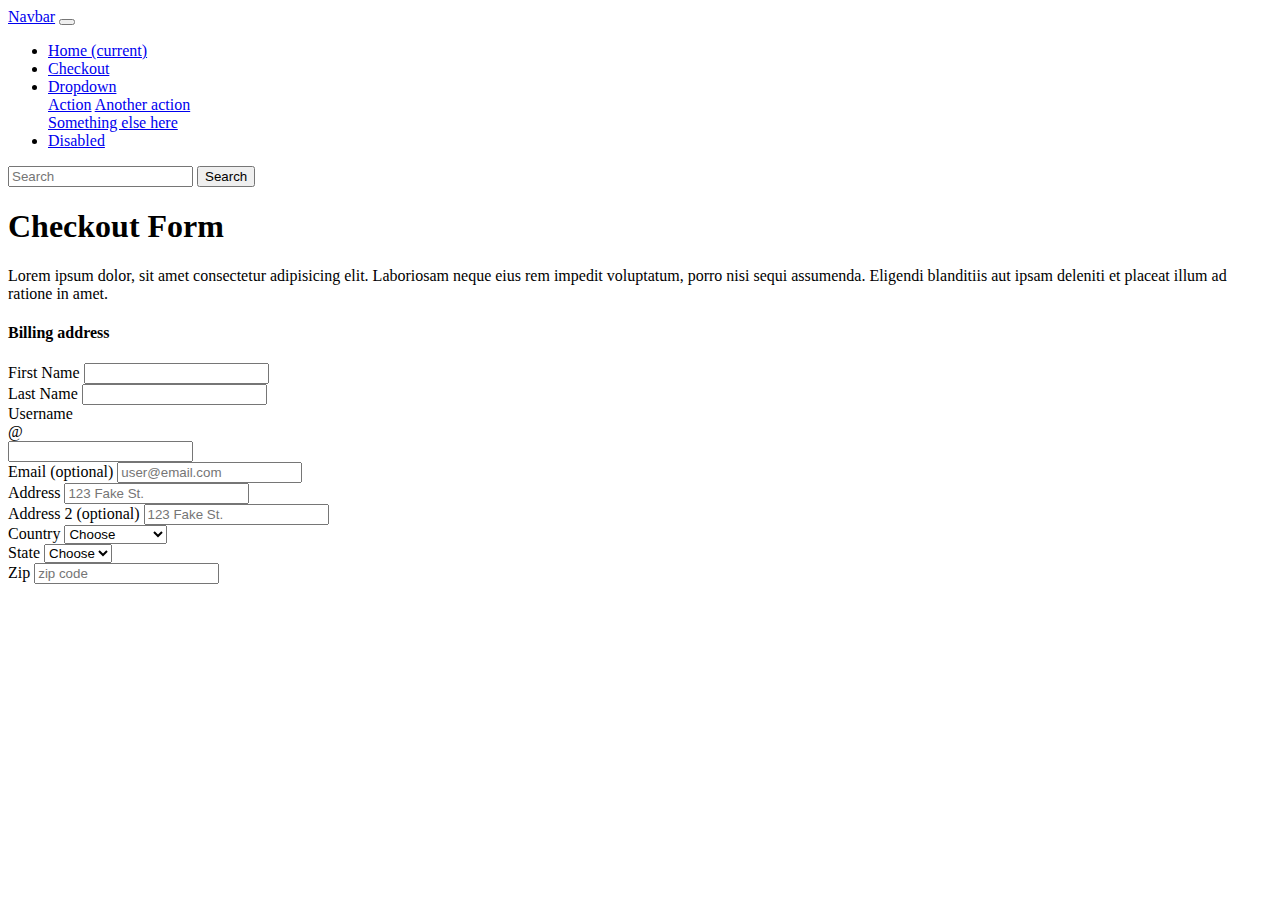
==== form.html @ b3197542 "inital commit" ====
<!doctype html>
<html lang="en">
  <head>
    <!-- Required meta tags -->
    <meta charset="utf-8">
    <meta name="viewport" content="width=device-width, initial-scale=1, shrink-to-fit=no">

    <!-- Bootstrap CSS -->
    <link rel="stylesheet" href="https://cdn.jsdelivr.net/npm/bootstrap@4.6.0/dist/css/bootstrap.min.css" integrity="sha384-B0vP5xmATw1+K9KRQjQERJvTumQW0nPEzvF6L/Z6nronJ3oUOFUFpCjEUQouq2+l" crossorigin="anonymous">
    <link rel="stylesheet" href="./css/styles.css">

    <title>Carousel Template: Checkout</title>
  </head>
  <body>
    <!-- **** NAVBAR ***** -->
    <nav class="navbar navbar-expand-lg navbar-dark bg-dark">
        <a class="navbar-brand" href="index.html">Navbar</a>
        <button class="navbar-toggler" type="button" data-toggle="collapse" data-target="#navbarSupportedContent" aria-controls="navbarSupportedContent" aria-expanded="false" aria-label="Toggle navigation">
        <span class="navbar-toggler-icon"></span>
        </button>
    
        <div class="collapse navbar-collapse" id="navbarSupportedContent">
        <ul class="navbar-nav mr-auto">
            <li class="nav-item active">
            <a class="nav-link" href="index.html">Home <span class="sr-only">(current)</span></a>
            </li>
            <li class="nav-item">
            <a class="nav-link" href="form.html">Checkout</a>
            </li>
            <li class="nav-item dropdown">
            <a class="nav-link dropdown-toggle" href="#" id="navbarDropdown" role="button" data-toggle="dropdown" aria-haspopup="true" aria-expanded="false">
                Dropdown
            </a>
            <div class="dropdown-menu" aria-labelledby="navbarDropdown">
                <a class="dropdown-item" href="#">Action</a>
                <a class="dropdown-item" href="#">Another action</a>
                <div class="dropdown-divider"></div>
                <a class="dropdown-item" href="#">Something else here</a>
            </div>
            </li>
            <li class="nav-item">
            <a class="nav-link disabled" href="#" tabindex="-1" aria-disabled="true">Disabled</a>
            </li>
        </ul>
        <form class="form-inline my-2 my-lg-0">
            <input class="form-control mr-sm-2" type="search" placeholder="Search" aria-label="Search">
            <button class="btn btn-outline-success my-2 my-sm-0" type="submit">Search</button>
        </form>
        </div>
    </nav> 
<!-- **** FORM **** -->
    <div class="container">
            <!-- ***Heading*** -->
        <div class="row text-center my-5">
            <div class="col">
                <h1>Checkout Form</h1>
                <p>Lorem ipsum dolor, sit amet consectetur adipisicing elit. Laboriosam neque eius rem impedit voluptatum, porro nisi sequi assumenda. Eligendi blanditiis aut ipsam deleniti et placeat illum ad ratione in amet.</p>
            </div>
        </div>

        <div class="row">
            <div class="col-sm-12 col-md-8">
                <h4>Billing address</h4>
                <form action="">
                    <div class="row">
                        <div class="col">
                            <div class="form-group">
                                <label for="firstname">First Name</label>
                                <input type="text" name="firstname" id="firstname">
                            </div>
                        </div>

                        <div class="col">
                            <div class="form-group">
                                <label for="lastname">Last Name</label>
                                <input type="text" name="lastname" id="lastname">
                            </div>
                        </div>
                    </div>

                    <div class="form-group">
                        <label for="username">Username</label>
                        <div class="input-group">
                            <div class="input-group-prepend">
                                <div class="input-group-text">@</div>
                            </div>
                            <input type="text" name="username" id="username" class="form-control">
                        </div>
                    </div>

                    <div class="form-group">
                        <label for="email">Email <span class="text-muted">(optional)</span></label>
                        <input type="email" name="email" id="email" placeholder="user@email.com" class="form-control">
                    </div>

                    <div class="form-group">
                        <label for="address">Address</label>
                        <input type="text" name="address" id="address" class="form-control" placeholder="123 Fake St.">
                    </div>

                    <div class="form-group">
                        <label for="address">Address 2 <span class="text-muted">(optional)</span></label>
                        <input type="text" name="address" id="address" class="form-control" placeholder="123 Fake St.">
                    </div>
                    
                    <div class="row">
                        <div class="col-sm-12 col-md-5">
                            <div class="form-group">
                                <label for="country">Country</label>
                                <select name="country" class="form-control" id="country">
                                    <option value="chooose">Choose</option>
                                    <option value="united states">United States</option>
                                </select>
                            </div>
                        </div>
                        <div class="col-sm-12 col-md-3">
                            <label for="state">State</label>
                            <select name="country" class="form-control" id="country">
                                <option value="chooose">Choose</option>
                                <option value="united states">CA</option>
                            </select>
                        </div>
                        <div class="col-sm-12 col-md-3">
                            <label for="zip">Zip</label>
                            <input type="text" name="zip" id="zip" placeholder="zip code">
                            </select>
                        </div>
                    </div>

                </form>
            </div>
            <div class="col-sm-12 col-md-4"></div>
            
        </div>
            <!-- ***Checkout From*** -->
        
    </div>
    <!-- Optional JavaScript; choose one of the two! -->

    <!-- Option 1: jQuery and Bootstrap Bundle (includes Popper) -->
    <script src="https://code.jquery.com/jquery-3.5.1.slim.min.js" integrity="sha384-DfXdz2htPH0lsSSs5nCTpuj/zy4C+OGpamoFVy38MVBnE+IbbVYUew+OrCXaRkfj" crossorigin="anonymous"></script>
    <script src="https://cdn.jsdelivr.net/npm/bootstrap@4.6.0/dist/js/bootstrap.bundle.min.js" integrity="sha384-Piv4xVNRyMGpqkS2by6br4gNJ7DXjqk09RmUpJ8jgGtD7zP9yug3goQfGII0yAns" crossorigin="anonymous"></script>

    <!-- Option 2: Separate Popper and Bootstrap JS -->
    <!--
    <script src="https://code.jquery.com/jquery-3.5.1.slim.min.js" integrity="sha384-DfXdz2htPH0lsSSs5nCTpuj/zy4C+OGpamoFVy38MVBnE+IbbVYUew+OrCXaRkfj" crossorigin="anonymous"></script>
    <script src="https://cdn.jsdelivr.net/npm/popper.js@1.16.1/dist/umd/popper.min.js" integrity="sha384-9/reFTGAW83EW2RDu2S0VKaIzap3H66lZH81PoYlFhbGU+6BZp6G7niu735Sk7lN" crossorigin="anonymous"></script>
    <script src="https://cdn.jsdelivr.net/npm/bootstrap@4.6.0/dist/js/bootstrap.min.js" integrity="sha384-+YQ4JLhjyBLPDQt//I+STsc9iw4uQqACwlvpslubQzn4u2UU2UFM80nGisd026JF" crossorigin="anonymous"></script>
    -->
  </body>
</html>
---- css/styles.css ----
.image-carousel {
    max-height: 600px;
}
.image-carousel-item {
  height: 100%;
}

.product-image{
  height: 150px;
  width: 150px;
  background: grey;
  border-radius: 50%;
  margin: 0 auto;
  background-image: url("../assets/product-image.jpg");
  background-size: cover;
  background-position: center;
  background-repeat: no-repeat;
}

.feature-image-box{
  height: 500px;
  width: 100%;
}

.feature-image-box-img{
  height: 500px;
  width: 500px;
}

.pricing-card{
  box-shadow: 0 8px 6px -4px rgba(128,128,128,.1);
}
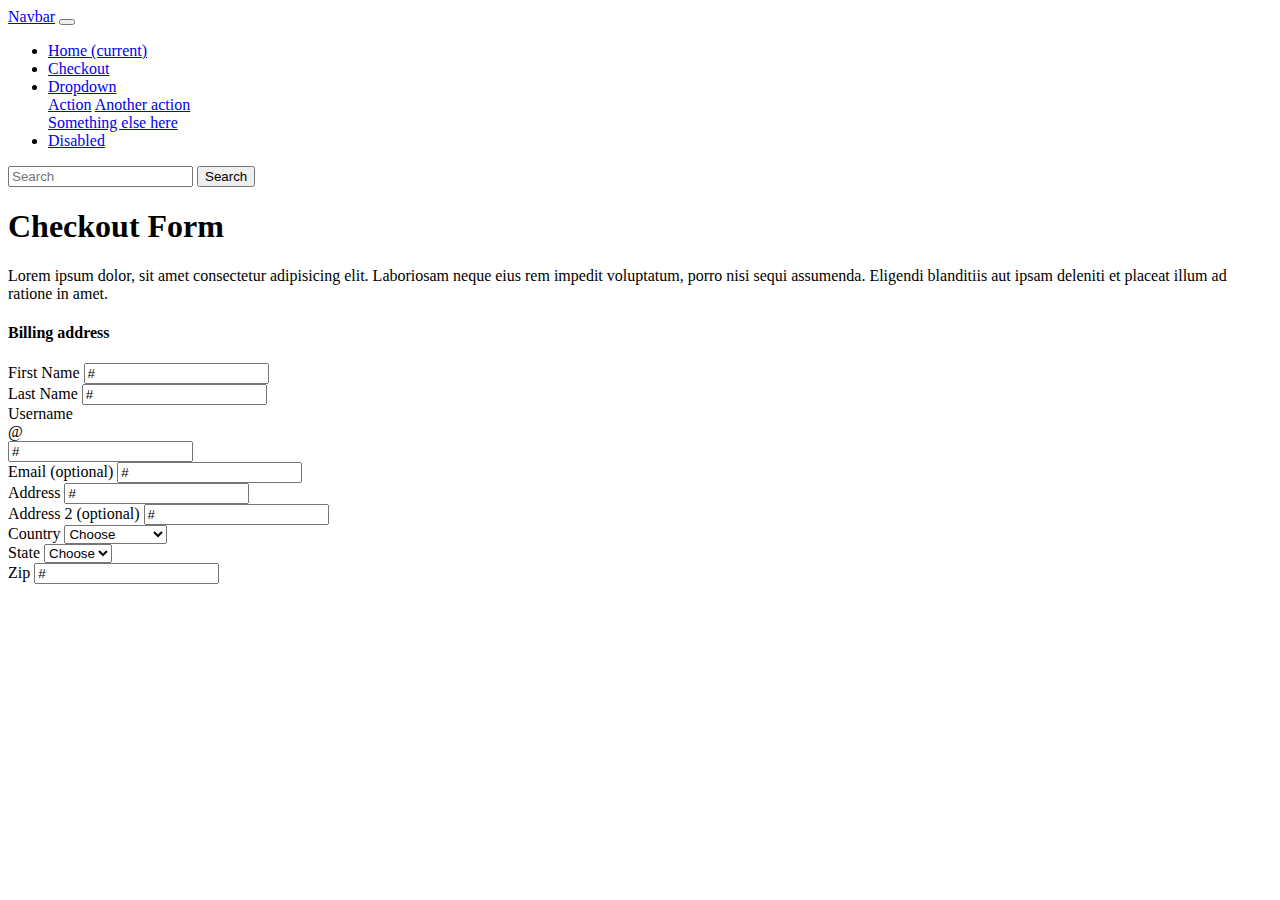
==== commit 8e84af48: "added value attribute to inputs" ====
--- a/form.html
+++ b/form.html
@@ -66,14 +66,14 @@
                         <div class="col">
                             <div class="form-group">
                                 <label for="firstname">First Name</label>
-                                <input type="text" name="firstname" id="firstname">
+                                <input type="text" name="firstname" id="firstname" value="#">
                             </div>
                         </div>
 
                         <div class="col">
                             <div class="form-group">
                                 <label for="lastname">Last Name</label>
-                                <input type="text" name="lastname" id="lastname">
+                                <input type="text" name="lastname" id="lastname" value="#">
                             </div>
                         </div>
                     </div>
@@ -84,23 +84,23 @@
                             <div class="input-group-prepend">
                                 <div class="input-group-text">@</div>
                             </div>
-                            <input type="text" name="username" id="username" class="form-control">
+                            <input type="text" name="username" id="username" value="#" class="form-control">
                         </div>
                     </div>
 
                     <div class="form-group">
                         <label for="email">Email <span class="text-muted">(optional)</span></label>
-                        <input type="email" name="email" id="email" placeholder="user@email.com" class="form-control">
+                        <input type="email" name="email" id="email" value="#" placeholder="user@email.com" class="form-control">
                     </div>
 
                     <div class="form-group">
                         <label for="address">Address</label>
-                        <input type="text" name="address" id="address" class="form-control" placeholder="123 Fake St.">
+                        <input type="text" name="address" id="address" value="#" class="form-control" placeholder="123 Fake St.">
                     </div>
 
                     <div class="form-group">
                         <label for="address">Address 2 <span class="text-muted">(optional)</span></label>
-                        <input type="text" name="address" id="address" class="form-control" placeholder="123 Fake St.">
+                        <input type="text" name="address" id="address" value="#" class="form-control" placeholder="123 Fake St.">
                     </div>
                     
                     <div class="row">
@@ -122,7 +122,7 @@
                         </div>
                         <div class="col-sm-12 col-md-3">
                             <label for="zip">Zip</label>
-                            <input type="text" name="zip" id="zip" placeholder="zip code">
+                            <input type="text" name="zip" id="zip" value="#" placeholder="zip code">
                             </select>
                         </div>
                     </div>
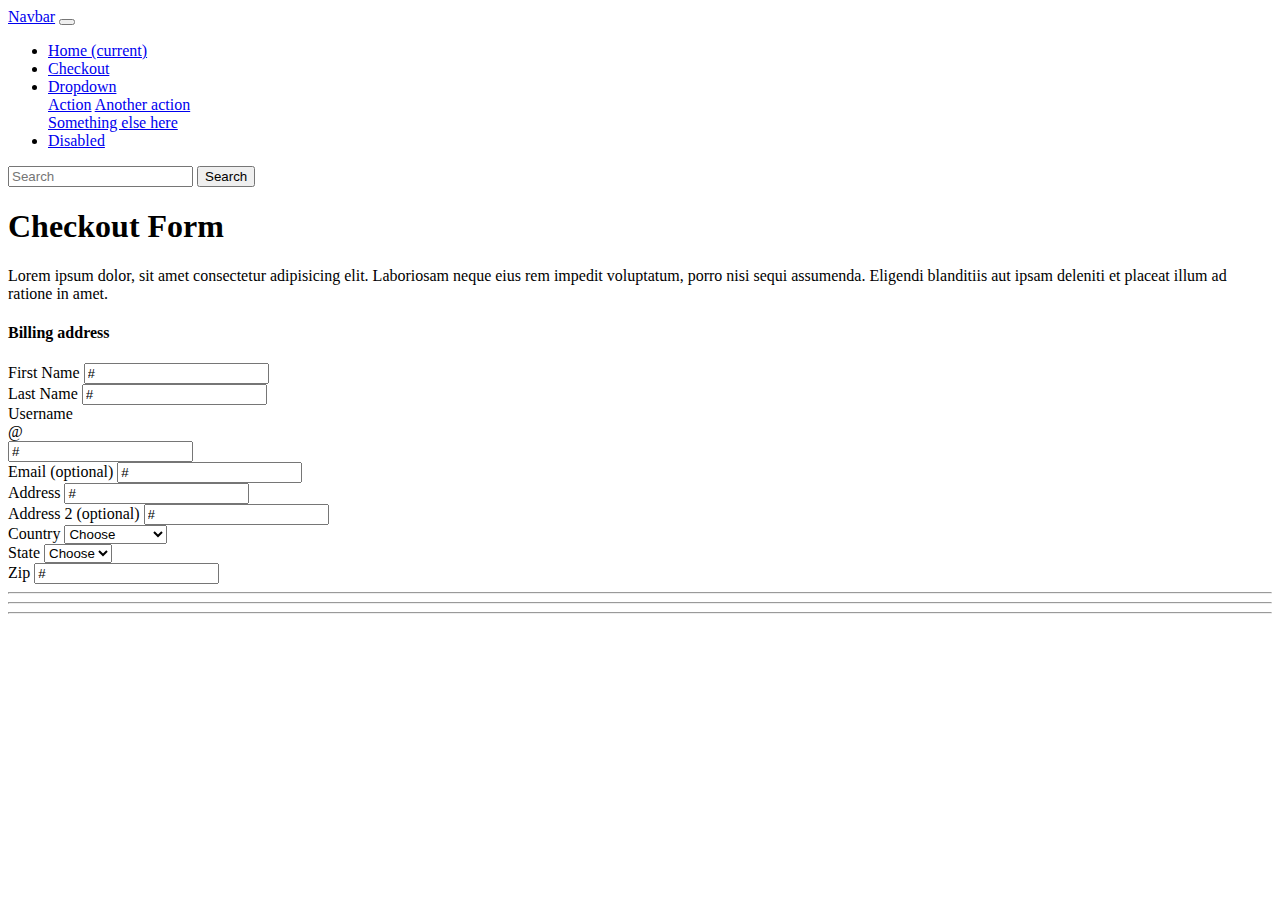
==== commit 075d0073: "fixed state col size, added ruler tags and commented sections" ====
--- a/form.html
+++ b/form.html
@@ -12,7 +12,7 @@
     <title>Carousel Template: Checkout</title>
   </head>
   <body>
-    <!-- **** NAVBAR ***** -->
+<!-- **** NAVBAR ***** -->
     <nav class="navbar navbar-expand-lg navbar-dark bg-dark">
         <a class="navbar-brand" href="index.html">Navbar</a>
         <button class="navbar-toggler" type="button" data-toggle="collapse" data-target="#navbarSupportedContent" aria-controls="navbarSupportedContent" aria-expanded="false" aria-label="Toggle navigation">
@@ -58,6 +58,7 @@
             </div>
         </div>
 
+            <!-- ***BILLING ADDRESS*** -->
         <div class="row">
             <div class="col-sm-12 col-md-8">
                 <h4>Billing address</h4>
@@ -113,7 +114,7 @@
                                 </select>
                             </div>
                         </div>
-                        <div class="col-sm-12 col-md-3">
+                        <div class="col-sm-12 col-md-4">
                             <label for="state">State</label>
                             <select name="country" class="form-control" id="country">
                                 <option value="chooose">Choose</option>
@@ -122,14 +123,22 @@
                         </div>
                         <div class="col-sm-12 col-md-3">
                             <label for="zip">Zip</label>
-                            <input type="text" name="zip" id="zip" value="#" placeholder="zip code">
+                            <input type="text" name="zip" id="zip" value="#" class="form-control" placeholder="zip code">
                             </select>
                         </div>
                     </div>
 
+                        <!-- ***SHIPPING ADDRESS (CHECK BOXES)*** -->
+                    <hr>
+
+                        <!-- ***PAYMENT*** -->
+                    <hr>
+
+                        <!-- ***SUBMIT FORM BUTTON*** -->
                 </form>
             </div>
-            <div class="col-sm-12 col-md-4"></div>
+            <hr>
+
             
         </div>
             <!-- ***Checkout From*** -->
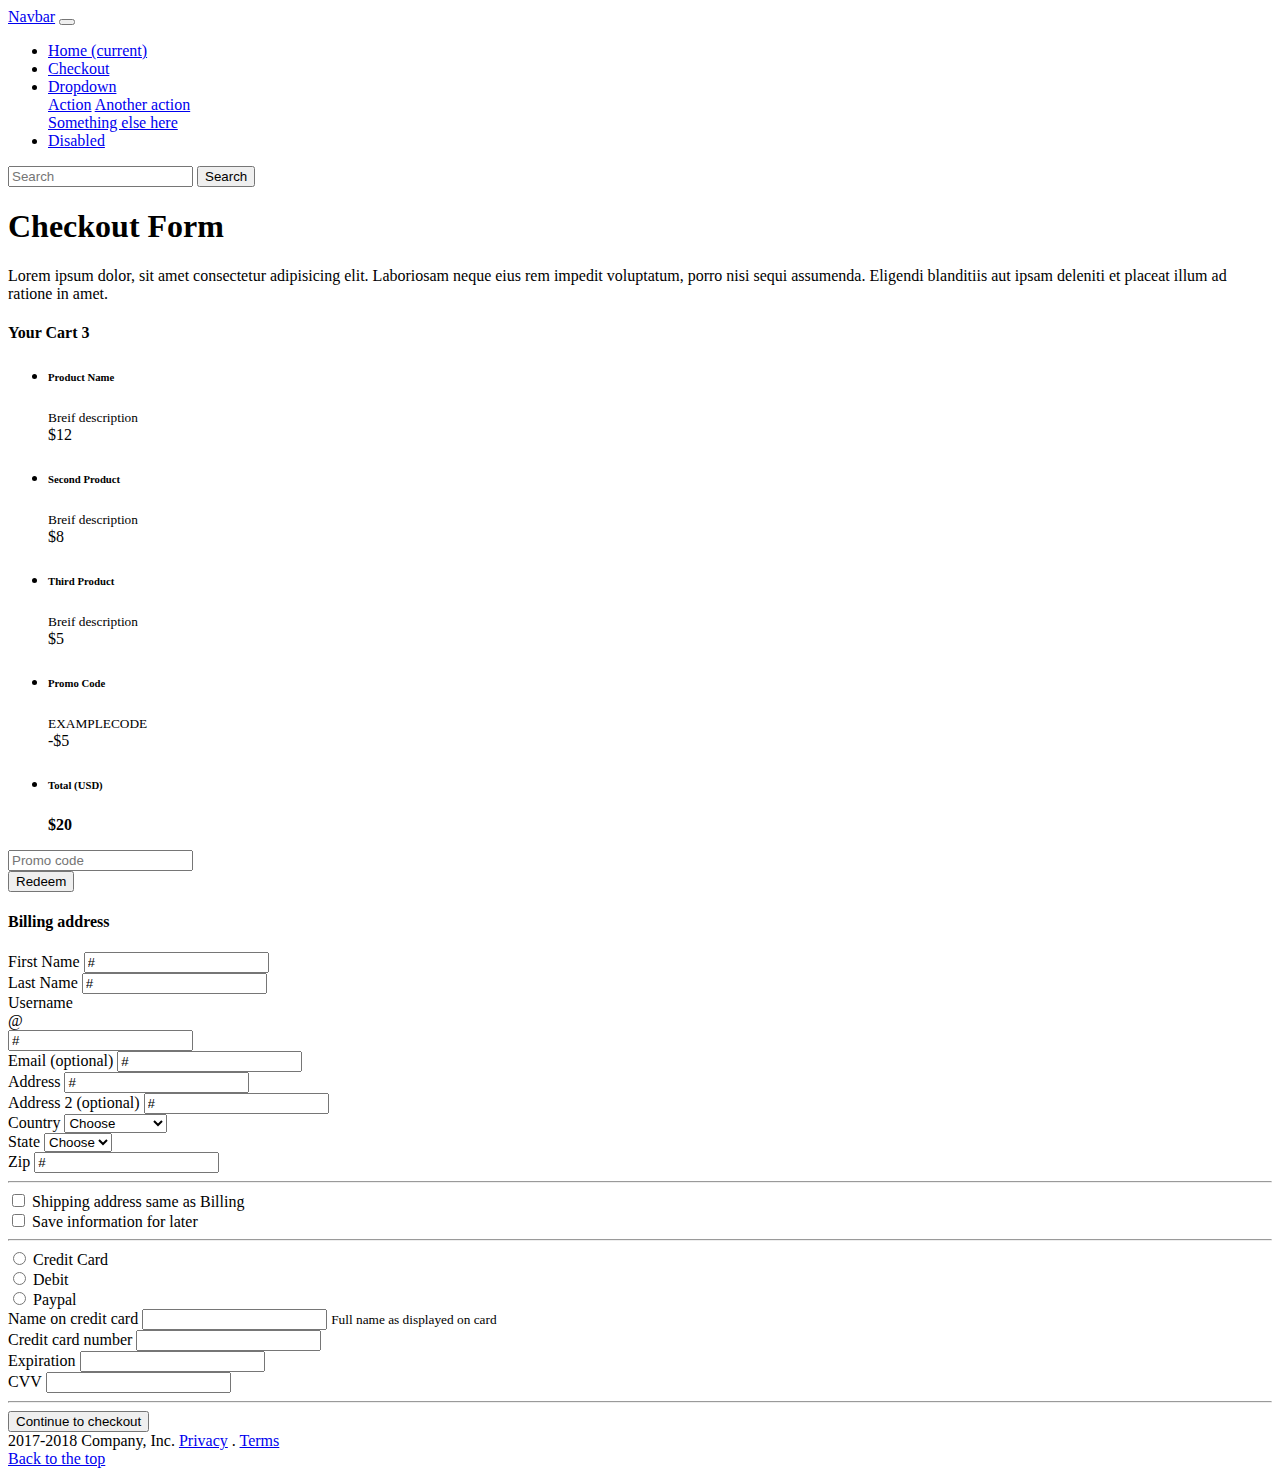
==== commit 8e504a11: "adding checkout form with item componet" ====
--- a/form.html
+++ b/form.html
@@ -58,9 +58,64 @@
             </div>
         </div>
 
-            <!-- ***BILLING ADDRESS*** -->
+            <!-- ***Billing Info*** -->       
         <div class="row">
-            <div class="col-sm-12 col-md-8">
+            <div class="col-sm-12 col-md-4 order-md-2">
+                <h4 class="d-flex justify-content-between align-items-center">
+                    <span class="text-muted">Your Cart</span>
+                    <span class="badge badge-pill badge-secondary">3</span>
+                </h4>
+
+                <ul class="list-group">
+                    <li class="list-group-item d-flex justify-content-between align-items-center">
+                        <div>
+                            <h6 class="my-0">Product Name</h6>
+                            <small class="text-muted">Breif description</small>
+                        </div>
+                        <span class="text-muted">$12</span>
+                    </li>
+                    <li class="list-group-item d-flex justify-content-between align-items-center">
+                        <div>
+                            <h6 class="my-0">Second Product</h6>
+                            <small class="text-muted">Breif description</small>
+                        </div>
+                        <span class="text-muted">$8</span>
+                    </li>
+                    <li class="list-group-item d-flex justify-content-between align-items-center">
+                        <div>
+                            <h6 class="my-0">Third Product</h6>
+                            <small class="text-muted">Breif description</small>
+                        </div>
+                        <span class="text-muted">$5</span>
+                    </li>
+                    <li class="list-group-item text-success d-flex justify-content-between align-items-center">
+                        <div>
+                            <h6 class="my-0">Promo Code</h6>
+                            <small class="">EXAMPLECODE</small>
+                        </div>
+                        <span class="">-$5</span>
+                    </li>
+                    <li class="list-group-item d-flex justify-content-between align-items-center">
+                        <div>
+                            <h6 class="my-0">Total (USD)</h6>
+                        </div>
+                        <strong class="">$20</strong>
+                    </li>
+                </ul>
+
+                <form action="" class="card my-3 py-2">
+                    <div class="input-group">
+                        <input type="text" class="form-control" placeholder="Promo code" value="">
+                        <div class="input-group-append">
+                            <button type="submit" class="btn btn-secondary">Redeem</button>
+                        </div>
+                    </div>
+                </form>
+            </div>
+
+            <!-- ***Checkout From*** -->
+            <div class="col-sm-12 col-md-8 order-md-1">
+                  <!-- ***BILLING ADDRESS*** -->
                 <h4>Billing address</h4>
                 <form action="">
                     <div class="row">
@@ -130,18 +185,80 @@
 
                         <!-- ***SHIPPING ADDRESS (CHECK BOXES)*** -->
                     <hr>
-
+                    <div class="custom-control custom-checkbox">
+                        <input type="checkbox" class="custom-control-input" id="same-address" name="same-address" value="">
+                        <label for="same-address" class="custom-control-label">Shipping address same as Billing</label>
+                    </div>
+
+                    <div class="custom-control custom-checkbox">
+                        <input type="checkbox" class="custom-control-input" id="save-info" name="same-info" value="">
+                        <label for="save-info" class="custom-control-label">Save information for later</label>
+                    </div>
+                        
                         <!-- ***PAYMENT*** -->
                     <hr>
+                    <div class="custom-control custom-radio">
+                        <input type="radio" class="custom-control-input" id="credit" name="paymentOption" value="">
+                        <label for="credit" class="custom-control-label">Credit Card</label>
+                    </div>
+
+                    <div class="custom-control custom-radio">
+                        <input type="radio" class="custom-control-input" id="debit" name="paymentOption" value="">
+                        <label for="radio" class="custom-control-label">Debit</label>
+                    </div>
+
+                    <div class="custom-control custom-radio">
+                        <input type="radio" class="custom-control-input" id="paypal" name="paymentOption" value="">
+                        <label for="paypal" class="custom-control-label">Paypal</label>
+                    </div>
+
+                    <div class="row my-3">
+                        <div class="col">
+                            <div class="form-group">
+                                <label for="" class="cc-name">Name on credit card</label>
+                                <input type="text" name="cc-name" id="cc-name" class="form-control">
+                                <small class="text-muted">Full name as displayed on card</small>
+                            </div>
+                        </div>
+                        <div class="col">
+                            <div class="form-group">
+                                <label for="cc-number">Credit card number</label>
+                                <input type="text" name="cc-number" id="cc-number" class="form-control">
+                            </div>
+                        </div>
+                    </div>
+                    
+                        <div class="row">
+                            <div class="col-md-3">
+                                <div class="form-group">
+                                    <label for="expiration">Expiration</label>
+                                    <input type="text" name="expiration" id="expiration" class="form-control">
+                                </div>
+                            </div>
+                            <div class="col-md-3">
+                                <div class="form-group">
+                                    <label for="cvv">CVV</label>
+                                    <input type="text" name="expiration" id="expiration" class="form-control">
+                                </div>
+                            </div>
+                        </div>
+                        <hr>
 
                         <!-- ***SUBMIT FORM BUTTON*** -->
+                        <button class="btn btn-primary btn-lg btn-block">Continue to checkout</button>
                 </form>
             </div>
-            <hr>
-
-            
         </div>
-            <!-- ***Checkout From*** -->
+
+            <!-- FOOTER-->
+            <footer class="row my-5">
+                <div class="col-6">
+                  2017-2018 Company, Inc. <a href="#">Privacy</a> . <a href="#">Terms</a>
+                </div>
+                <div class="col-3 text-right">
+                  <a href="#">Back to the top</a>
+                </div>
+            </footer>
         
     </div>
     <!-- Optional JavaScript; choose one of the two! -->
